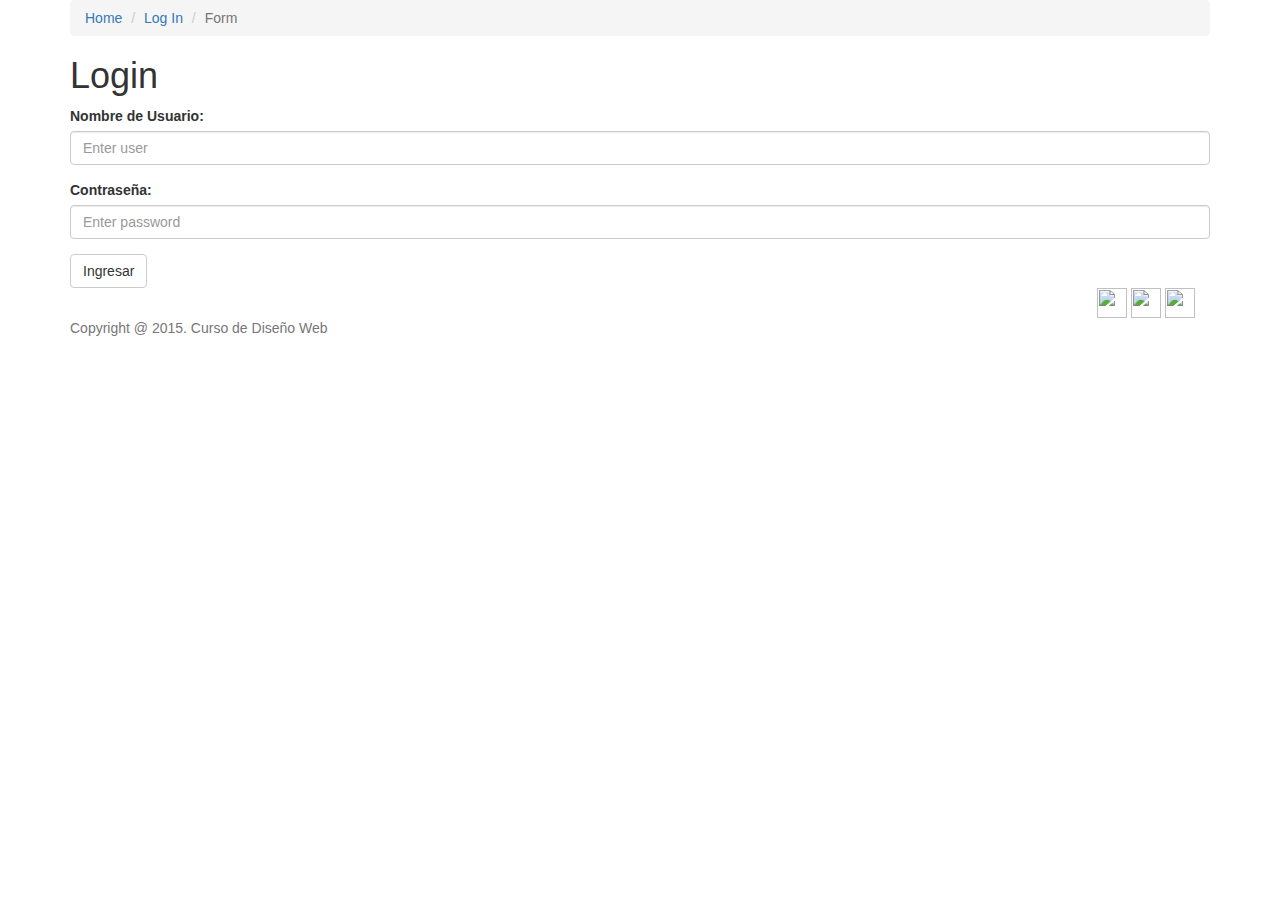
==== login.html @ ccc9fcc6 "Add new pages and icon images" ====
<!DOCTYPE html>
<html lang="es">
  <head>
		<meta http-equiv="Content-Type" content="text/html; charset=UTF-8">
		<meta http-equiv="X-UA-Compatible" content="IE=edge">
		<meta name="viewport" content="width=device-width, initial-scale=1">
		
		<meta name="description" content="Proyecto 1 - Diseño web">
		<meta name="author" content="J.Pablo Araya , J.Fabio Arroyo">
		
		<title> Login </title>
		<link href= "styles/reset.css" rel="stylesheet" type= "text/css" />
		<link rel="stylesheet" href="libs/bootstrap/css/bootstrap.min.css">
		<link rel="stylesheet" href="styles/style.css">
		
		<script src="libs/bootstrap/js/bootstrap.js"></script>
	    <script src="https://ajax.googleapis.com/ajax/libs/jquery/1.11.2/jquery.min.js"></script>
		<script src="libs/bootstrap/js/bootstrap.min.js"></script>
		<script type="text/javascript" src="js/jQuery.js"></script>
	</head>
  <body>
	<div class="container">
		<ol class="breadcrumb">
		  <li><a href="index.html">Home</a></li>
		  <li><a href="signUp.html">Log In</a></li>
		  <li class="active">Form</li>
		</ol>
		<h1> Login </h1>
		<form id="contact-form" method="POST">
		 
		  <div class="form-group">
			<label for="user">Nombre de Usuario:</label>
			<input type="text" class="form-control" id="user" placeholder="Enter user">
		  </div>
		  <div class="form-group">
			<label for="pass">Contraseña:</label>
			<input type="password" class="form-control" id="pass" placeholder="Enter password">
		  </div>
		  <button type="submit" id="bEnviar "class="btn btn-default" >Ingresar</button>
		</form>
	</div>
	<footer class="footer">
				<div class="container">
					<div id="navbar" class="collapse navbar-collapse">
						<div class="RedesSociales">
							<a href="#"> <img src="Images/iconoFacebook.png" class="iconoRedes"/></a>
							<a href="#"> <img src="Images/iconTwitter.png" class="iconoRedes"/></a>
							<a href="#"> <img src="Images/iconGoogle+.png" class="iconoRedes"/></a>
						</div>
						</div><!--/.nav-collapse -->		
					<p class="text-muted"> Copyright @ 2015. Curso de Diseño Web </p>
				</div>
	</footer>
	</body>
</html>
---- styles/style.css ----
.headerA{
	background : #006400;
}

.iconoCRL{
	float: left;
	width: 180px;
	height: 95px;
}

#busqueda{
	width: 140px;
}
.iconoRedes{
	width: 30px;
	height: 30px;

}


.IngresoSistema{
	float: right;
}


.RedesSociales{
	float: right;

}

.mainHeader{
	float: right;
	padding-right: 40px;
}

 .tituloPrincipal{
	font-size: 4em;

}
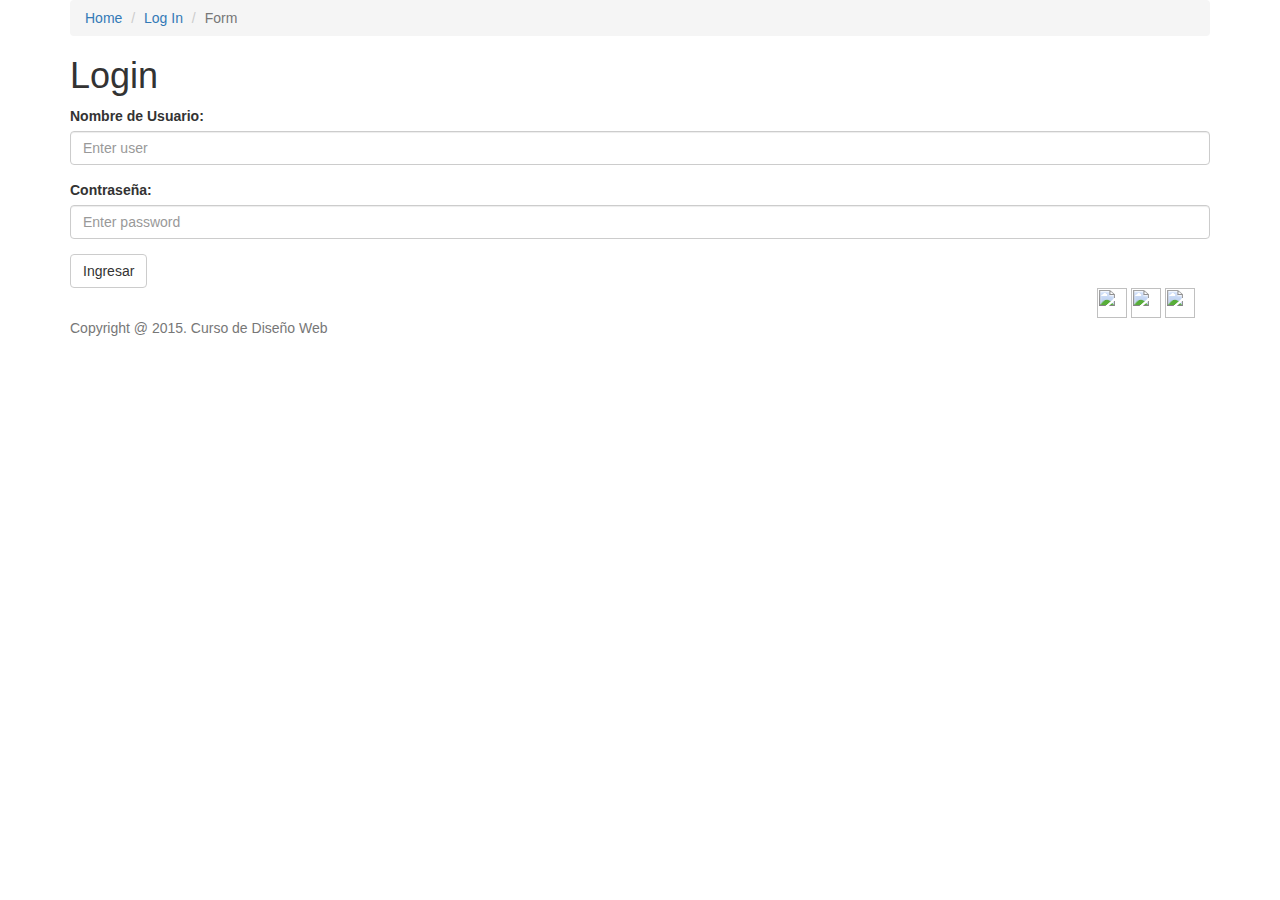
==== commit a779c4b9: "Changing forms from html files" ====
--- a/login.html
+++ b/login.html
@@ -30,22 +30,22 @@
 		 
 		  <div class="form-group">
 			<label for="user">Nombre de Usuario:</label>
-			<input type="text" class="form-control" id="user" placeholder="Enter user">
+			<input type="text" class="form-control" id="textF" placeholder="Enter user">
 		  </div>
 		  <div class="form-group">
 			<label for="pass">Contraseña:</label>
-			<input type="password" class="form-control" id="pass" placeholder="Enter password">
+			<input type="password" class="form-control" id="textF" placeholder="Enter password">
 		  </div>
-		  <button type="submit" id="bEnviar "class="btn btn-default" >Ingresar</button>
+		  <button type="submit" id="bEnviar" class="btn btn-default" >Ingresar</button>
 		</form>
 	</div>
 	<footer class="footer">
 				<div class="container">
 					<div id="navbar" class="collapse navbar-collapse">
 						<div class="RedesSociales">
-							<a href="#"> <img src="Images/iconoFacebook.png" class="iconoRedes"/></a>
-							<a href="#"> <img src="Images/iconTwitter.png" class="iconoRedes"/></a>
-							<a href="#"> <img src="Images/iconGoogle+.png" class="iconoRedes"/></a>
+							<a href="https://www.facebook.com/"> <img src="Images/iconoFacebook.png" class="iconoRedes"/></a>
+							<a href="https://twitter.com/"> <img src="Images/iconTwitter.png" class="iconoRedes"/></a>
+							<a href="https://plus.google.com/"> <img src="Images/iconGoogle+.png" class="iconoRedes"/></a>
 						</div>
 						</div><!--/.nav-collapse -->		
 					<p class="text-muted"> Copyright @ 2015. Curso de Diseño Web </p>
--- a/styles/style.css
+++ b/styles/style.css
@@ -2,11 +2,10 @@
 	background : #006400;
 }
 
-.iconoCRL{
-	float: left;
-	width: 180px;
-	height: 95px;
-}
+<<<<<<< HEAD
+=======
+
+
 
 #busqueda{
 	width: 140px;
@@ -32,8 +31,14 @@
 	float: right;
 	padding-right: 40px;
 }
+.iconoCRL{
+	float: left;
+	width: 180px;
+	height: 95px;
+}
 
  .tituloPrincipal{
 	font-size: 4em;
 
-}+}
+>>>>>>> ccc9fcc6990f5d3ab8e188e6d29ede825b590751
